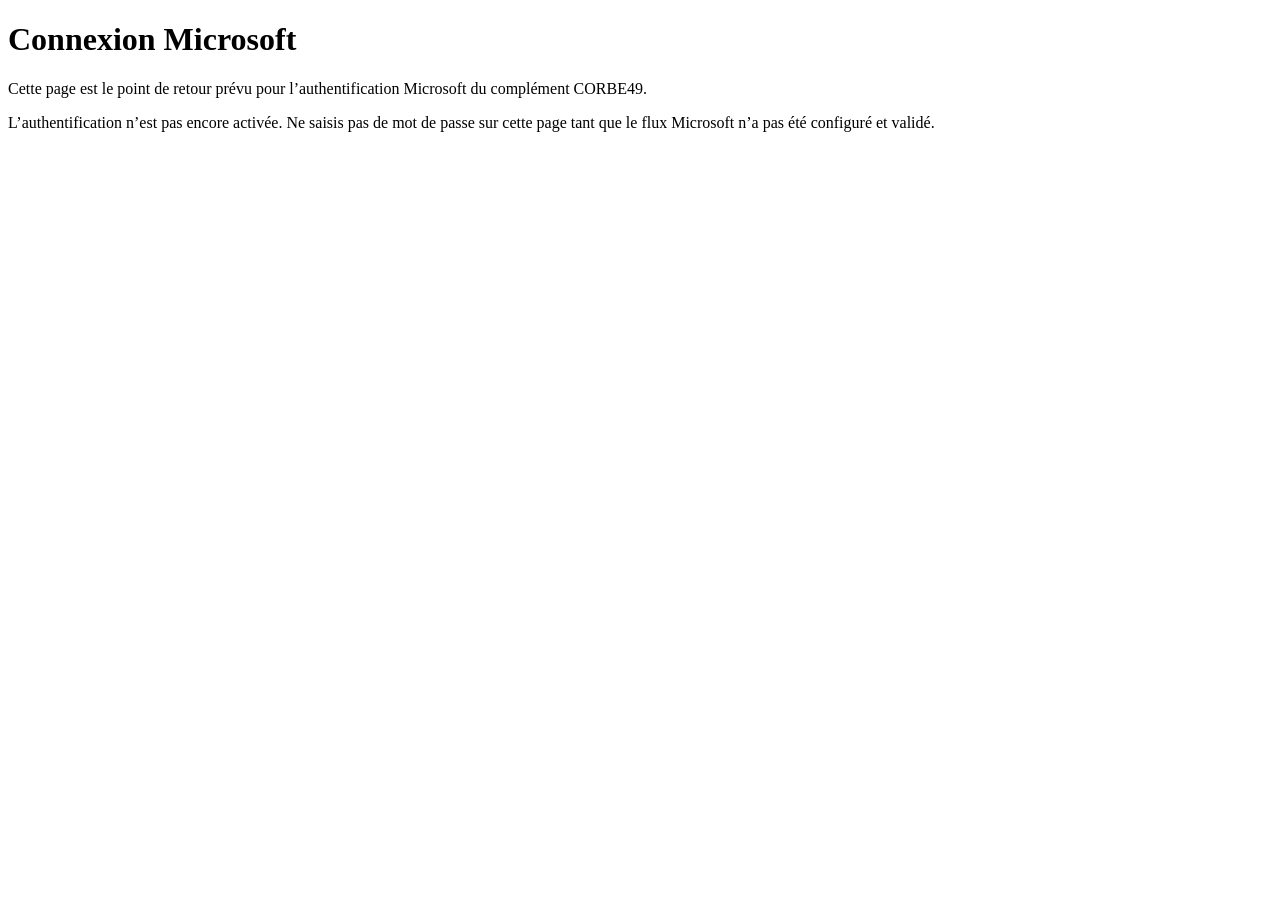
==== auth.html @ 98438737 "Add permanent Microsoft sign-in return page" ====
<!doctype html>
<html lang="fr">
<head>
  <meta charset="utf-8">
  <meta name="viewport" content="width=device-width, initial-scale=1">
  <meta name="referrer" content="no-referrer">
  <title>Connexion Microsoft — CORBE49 Transfert Outlook vers Teams</title>
</head>
<body>
  <main>
    <h1>Connexion Microsoft</h1>
    <p>Cette page est le point de retour prévu pour l’authentification Microsoft du complément CORBE49.</p>
    <p>L’authentification n’est pas encore activée. Ne saisis pas de mot de passe sur cette page tant que le flux Microsoft n’a pas été configuré et validé.</p>
  </main>
</body>
</html>
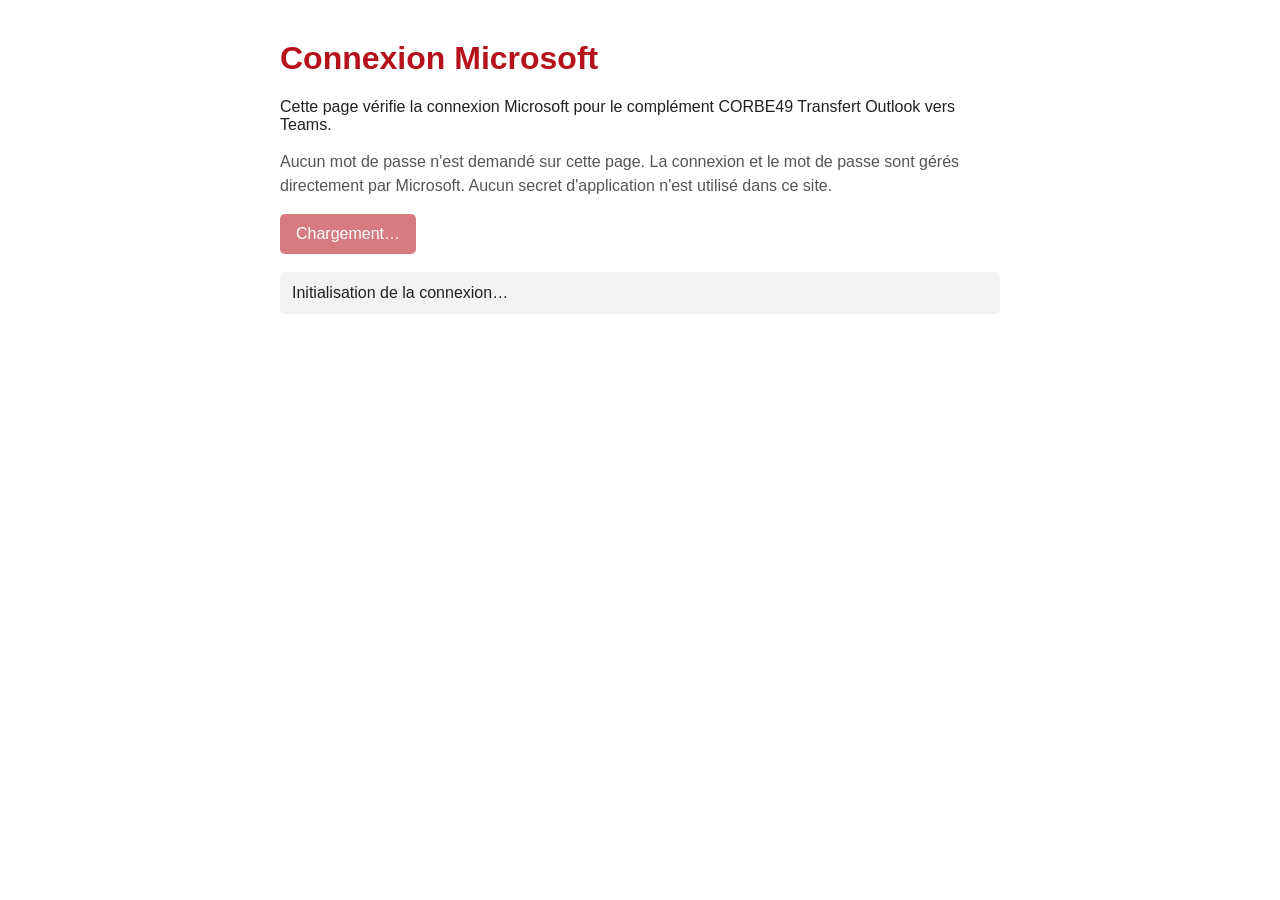
==== commit 98bdd8e1: "Configure Microsoft sign-in validation page" ====
--- a/auth.html
+++ b/auth.html
@@ -4,13 +4,96 @@
   <meta charset="utf-8">
   <meta name="viewport" content="width=device-width, initial-scale=1">
   <meta name="referrer" content="no-referrer">
+  <meta http-equiv="Content-Security-Policy" content="default-src 'self'; script-src 'self' https://alcdn.msauth.net; style-src 'self' 'unsafe-inline'; connect-src 'self' https://login.microsoftonline.com https://graph.microsoft.com; frame-src https://login.microsoftonline.com;">
   <title>Connexion Microsoft — CORBE49 Transfert Outlook vers Teams</title>
+  <script src="https://alcdn.msauth.net/browser/3.28.1/js/msal-browser.min.js"></script>
+  <style>
+    body { font-family: Arial, sans-serif; max-width: 720px; margin: 40px auto; padding: 0 18px; color: #202124; }
+    h1 { color: #b5121b; }
+    button { padding: 11px 16px; border: 0; border-radius: 5px; background: #b5121b; color: white; font-size: 16px; cursor: pointer; }
+    button:disabled { opacity: .55; cursor: wait; }
+    #status { margin-top: 18px; padding: 12px; background: #f3f3f3; border-radius: 5px; white-space: pre-wrap; overflow-wrap: anywhere; }
+    .note { color: #555; line-height: 1.5; }
+  </style>
 </head>
 <body>
   <main>
     <h1>Connexion Microsoft</h1>
-    <p>Cette page est le point de retour prévu pour l’authentification Microsoft du complément CORBE49.</p>
-    <p>L’authentification n’est pas encore activée. Ne saisis pas de mot de passe sur cette page tant que le flux Microsoft n’a pas été configuré et validé.</p>
+    <p>Cette page vérifie la connexion Microsoft pour le complément CORBE49 Transfert Outlook vers Teams.</p>
+    <p class="note">Aucun mot de passe n'est demandé sur cette page. La connexion et le mot de passe sont gérés directement par Microsoft. Aucun secret d'application n'est utilisé dans ce site.</p>
+    <button id="login" type="button" disabled>Chargement…</button>
+    <button id="logout" type="button" hidden>Se déconnecter</button>
+    <div id="status" role="status" aria-live="polite">Initialisation de la connexion…</div>
   </main>
+  <script>
+    (function () {
+      "use strict";
+      var CLIENT_ID = "41d79a73-3bbc-47b3-a307-6edb15af1d47";
+      var TENANT_ID = "75b354dc-0810-4caa-90a3-ac64ef88c77a";
+      var REDIRECT_URI = "https://xaviouk.github.io/corbe49-outlook-teams-mobile/auth.html";
+      var status = document.getElementById("status");
+      var loginButton = document.getElementById("login");
+      var logoutButton = document.getElementById("logout");
+      var msalApp;
+
+      function show(message) { status.textContent = message; }
+
+      if (!window.msal || !window.msal.PublicClientApplication) {
+        show("La bibliothèque de connexion Microsoft n'a pas pu être chargée. Vérifie la connexion Internet, puis recharge la page.");
+        return;
+      }
+
+      msalApp = new msal.PublicClientApplication({
+        auth: {
+          clientId: CLIENT_ID,
+          authority: "https://login.microsoftonline.com/" + TENANT_ID,
+          redirectUri: REDIRECT_URI,
+          postLogoutRedirectUri: REDIRECT_URI,
+          navigateToLoginRequestUrl: false
+        },
+        cache: { cacheLocation: "sessionStorage" }
+      });
+
+      function showAccount(account) {
+        loginButton.hidden = true;
+        logoutButton.hidden = false;
+        show("Connexion Microsoft réussie.\nCompte : " + (account.username || account.name || "compte connecté") + "\n\nCette étape valide uniquement l'authentification. L'envoi vers Teams n'est pas encore activé.");
+      }
+
+      msalApp.initialize()
+        .then(function () { return msalApp.handleRedirectPromise(); })
+        .then(function (result) {
+          var account = result && result.account;
+          if (!account) {
+            var accounts = msalApp.getAllAccounts();
+            account = accounts.length ? accounts[0] : null;
+          }
+          if (account) {
+            msalApp.setActiveAccount(account);
+            showAccount(account);
+          } else {
+            loginButton.disabled = false;
+            loginButton.textContent = "Se connecter avec Microsoft";
+            show("Prêt. Clique sur « Se connecter avec Microsoft » pour tester la connexion.");
+          }
+        })
+        .catch(function (error) {
+          loginButton.disabled = false;
+          loginButton.textContent = "Réessayer la connexion";
+          show("La connexion n'a pas abouti.\n" + (error && error.message ? error.message : String(error)) + "\n\nSi Microsoft signale une erreur de redirection, vérifie que l'URI SPA dans Entra est exactement :\n" + REDIRECT_URI);
+        });
+
+      loginButton.addEventListener("click", function () {
+        loginButton.disabled = true;
+        show("Redirection vers la page de connexion Microsoft…");
+        msalApp.loginRedirect({ scopes: ["openid", "profile", "email", "User.Read"] });
+      });
+
+      logoutButton.addEventListener("click", function () {
+        var account = msalApp.getActiveAccount();
+        msalApp.logoutRedirect({ account: account, postLogoutRedirectUri: REDIRECT_URI });
+      });
+    })();
+  </script>
 </body>
 </html>
